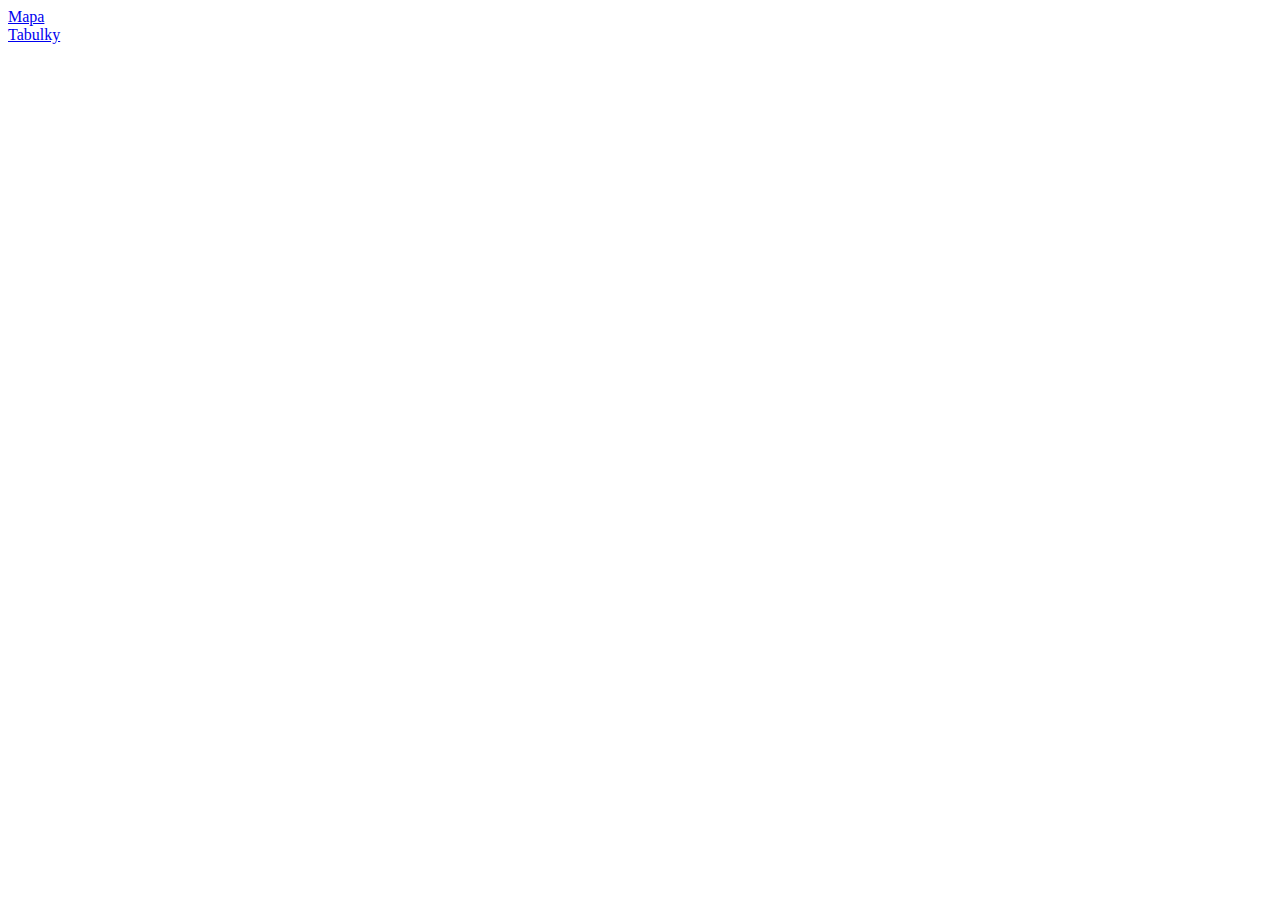
==== index.html @ 8fc8af31 "version 11/5/5" ====
<?php
    session
?>
<!DOCTYPE html>
<html>
<head>
    <title>OsmHiCheck</title>
    <meta charset="utf-8"/>
    <link href='http://fonts.googleapis.com/css?family=PT+Sans&subset=latin-ext' rel='stylesheet' type='text/css'>
    <link rel="stylesheet" type="text/css" href="css/stylesheet.css"/>
</head>

<body>

<div class="content">
        <div class="content-inside">            
            <a href="map"><div class="image image-left"><div>Mapa</div></div></a>
            <a href="tables"><div class="image image-right"><div>Tabulky</div></div></a>
        </div>
    </div>
</body>

</html>
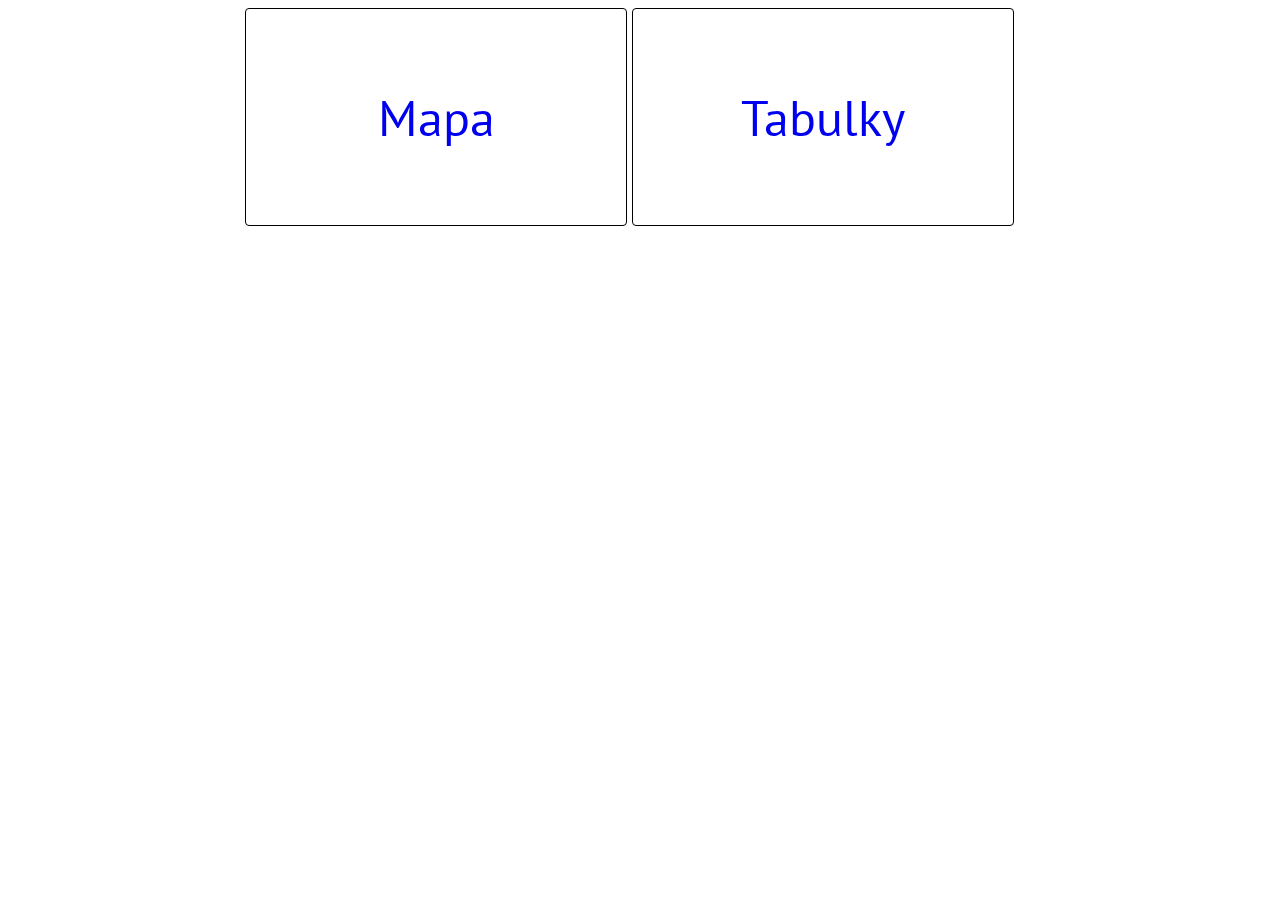
==== commit b97bc84d: "Merge pull request #10 from tkas/db_config" ====
--- a/index.html
+++ b/index.html
@@ -1,6 +1,3 @@
-<?php
-    session
-?>
 <!DOCTYPE html>
 <html>
 <head>
@@ -13,7 +10,7 @@
 <body>
 
 <div class="content">
-        <div class="content-inside">            
+        <div class="content-inside">
             <a href="map"><div class="image image-left"><div>Mapa</div></div></a>
             <a href="tables"><div class="image image-right"><div>Tabulky</div></div></a>
         </div>
--- a/css/stylesheet.css
+++ b/css/stylesheet.css
@@ -0,0 +1,53 @@
+/** CSS soubor k zobrazeni rozcestniku mezi mapou a tabulkou */
+
+body {
+  background-color: #fff;
+  font-family: "PT Sans", helvetica, arial, sans-serif;
+  font-size: 16px;
+  font-weight: 400;
+  text-rendering: optimizeLegibility;
+}
+
+.content {    
+    width: 800px;  
+    margin: auto;
+}
+
+.content-inside {
+    text-align: center;
+}
+
+.image{
+    display: block;
+    float:left;
+    width: 380px;
+    height: 216px;
+    border-radius: 4px;
+    border: 1px solid #000;
+    margin-left: 5px;
+}
+
+.image > div {
+    display: table-cell;
+    vertical-align: middle;
+    font-size: 50px;
+    height: 216px;
+    width: 380px;
+}
+
+.image:hover {
+    border-color: #f00;
+    color: #f00;
+}
+
+a:visited {
+    color: inherit;
+}
+
+.image-left {
+    background-image: url('../images/screen.png');
+}
+
+img {
+  width: 200px;
+}
